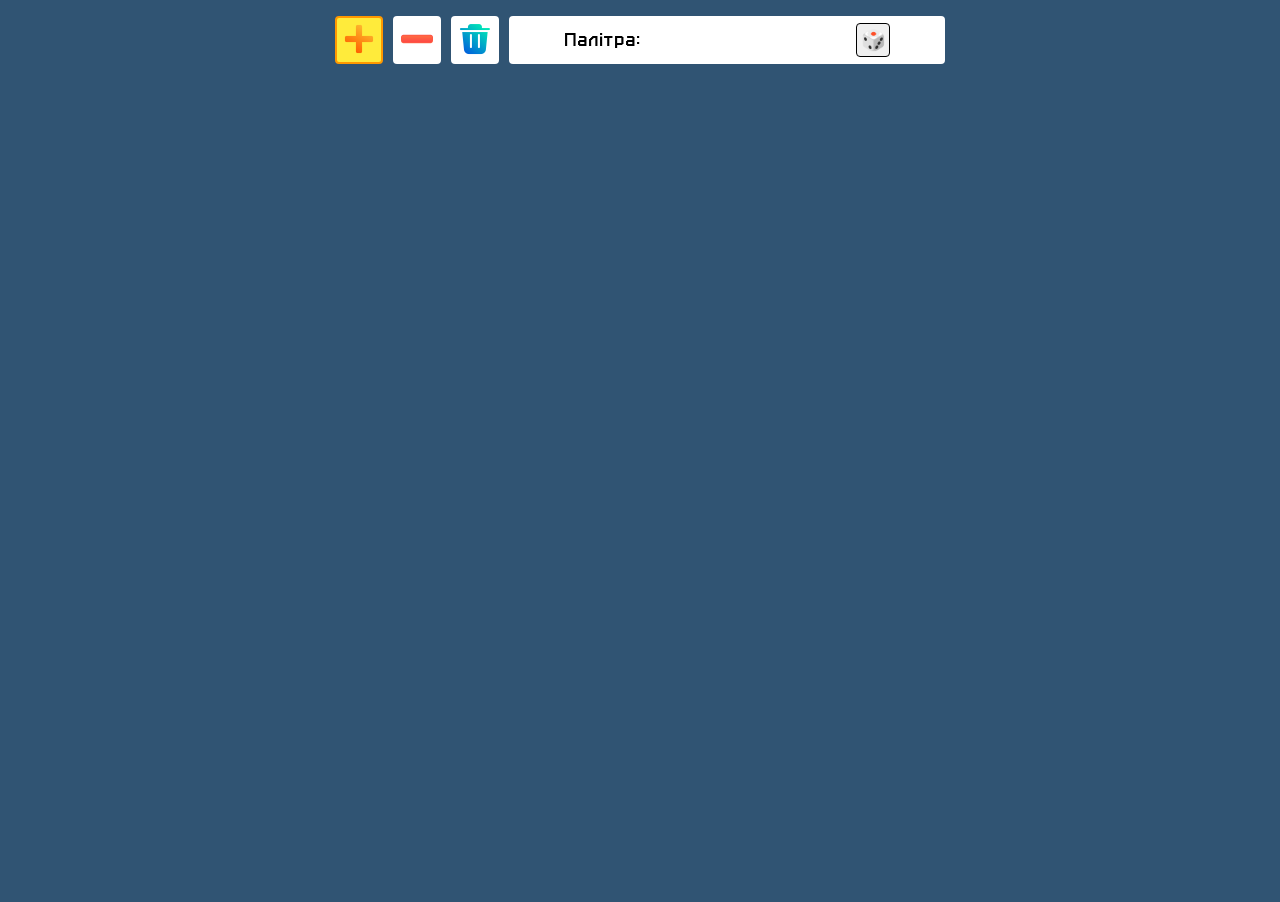
==== index.html @ fc11d91e "Update and rename modeling.html to index.html" ====
<!DOCTYPE html>
<html lang="en">
<head>
  <meta charset="UTF-8">
  <meta name="viewport" content="width=device-width, initial-scale=1.0">
  <title>Just Voxel!</title>
  <link rel="stylesheet" href="modeling.css">
  <link rel="icon" type="image/x-icon" href="static/favico.ico">
</head>
<body>
  <div id="controls">
    <button id="create-mode" class="tool-button active"><img src="static/plus.png" alt=""></button>
    <button id="delete-mode" class="tool-button"><img src="static/minus.png" alt=""></button>
    <button id="clear-cube"><img src="static/trash.png" alt=""></button>
    <div id="palette">
      <span>Палітра:</span>
      <div id="color-options"></div>
      <div id="random-color" class="color-option random">🎲</div>
    </div>
  </div>
  <div id="scene-container"></div>
  <script src="https://cdn.babylonjs.com/babylon.js"></script>
  <script src="3d.js"></script>
</body>
</html>
---- modeling.css ----
@font-face {
    font-family: 'Pixel';
    src: url('static/Pixel.ttf');
}

html, body {
    margin: 0;
    padding: 0;
    overflow: hidden;
    width: 100vw;
    height: 100vh;
    display: flex;
    justify-content: center;
    align-items: center;
    flex-direction: column;
    background-color: #305473;
}

#scene-container {
    width: 100vw;
    height: 100vh;
    border: 2px solid #305473;
    box-sizing: border-box;
}

#controls {
    position: absolute;
    top: 16px;
    display: flex;
    gap: 10px;
}

button {
    cursor: pointer;
    width: 48px;
    height: 48px;
    background-color: white;
    border-radius: 4px;
    border: none;
}

button img {
    width: 32px;
    height: 32px;
}

.tool-button.active {
    background-color: #ffeb3b; /* Жовтий колір для активної кнопки */
    border: 2px solid #ff9800; /* Помаранчева обводка */
}

#palette {
    display: flex;
    width: 34vw;
    font-size: 16pt;
    height: 48px;
    align-items: center;
    border-radius: 4px;
    background-color: white;
    flex-direction: row;
    justify-content: space-around;
    align-items: center;
    font-family: 'Pixel';
}

#color-options {
    display: flex;
    gap: 5px;
    align-items: center;
}

.color-option {
    width: 32px;
    height: 32px;
    cursor: pointer;
    border: 1px solid black;
    border-radius: 4px;
}

.color-option.selected {
    border: 4px solid #ff9800;
}

#random-color {
    display: flex;
    align-items: center;
    justify-content: center;
    font-size: 20px;
    cursor: pointer;
    width: 32px;
    height: 32px;
    border: 1px solid black;
    background-color: #f0f0f0;
  }
  
  #random-color.selected {
    border: 4px solid #ff9800;
  }
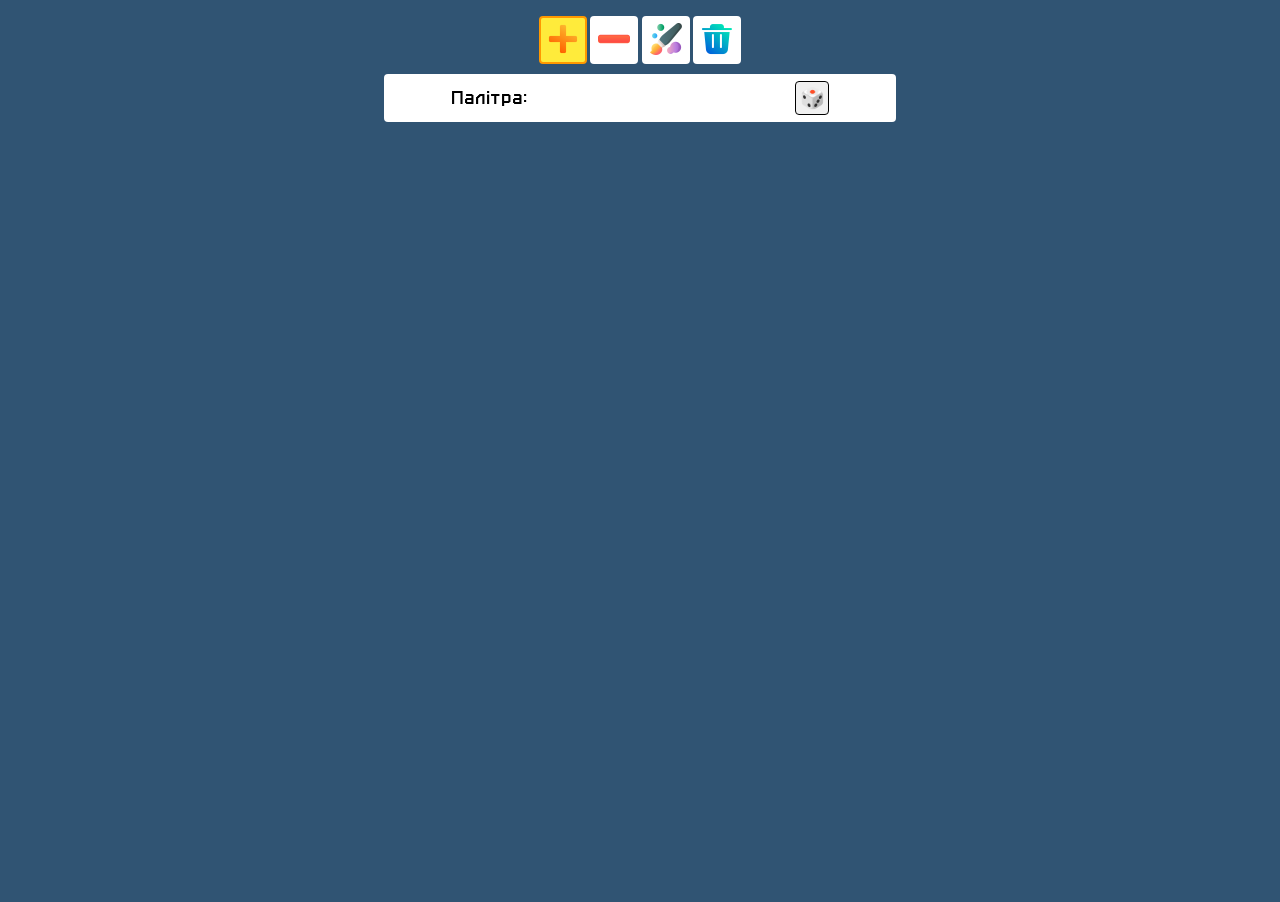
==== commit 12eabc74: "Rename modeling.html to index.html" ====
--- a/index.html
+++ b/index.html
@@ -1,25 +1,28 @@
-<!DOCTYPE html>
-<html lang="en">
-<head>
-  <meta charset="UTF-8">
-  <meta name="viewport" content="width=device-width, initial-scale=1.0">
-  <title>Just Voxel!</title>
-  <link rel="stylesheet" href="modeling.css">
-  <link rel="icon" type="image/x-icon" href="static/favico.ico">
-</head>
-<body>
-  <div id="controls">
-    <button id="create-mode" class="tool-button active"><img src="static/plus.png" alt=""></button>
-    <button id="delete-mode" class="tool-button"><img src="static/minus.png" alt=""></button>
-    <button id="clear-cube"><img src="static/trash.png" alt=""></button>
-    <div id="palette">
-      <span>Палітра:</span>
-      <div id="color-options"></div>
-      <div id="random-color" class="color-option random">🎲</div>
-    </div>
-  </div>
-  <div id="scene-container"></div>
-  <script src="https://cdn.babylonjs.com/babylon.js"></script>
-  <script src="3d.js"></script>
-</body>
-</html>
+<!DOCTYPE html>
+<html lang="en">
+<head>
+  <meta charset="UTF-8">
+  <meta name="viewport" content="width=device-width, initial-scale=1.0">
+  <title>Just Voxel!</title>
+  <link rel="stylesheet" href="style.css">
+  <link rel="icon" type="image/x-icon" href="static/favico.ico">
+</head>
+<body>
+  <div id="controls">
+    <div class="btn_div">
+      <button id="create-mode" class="tool-button active"><img src="static/plus.png" alt=""></button>
+      <button id="delete-mode" class="tool-button"><img src="static/minus.png" alt=""></button>
+      <button id="paint-mode" class="tool-button"><img src="static/paint.png" alt=""></button>
+      <button id="clear-cube"><img src="static/trash.png" alt=""></button>
+    </div>
+    <div id="palette">
+      <span>Палітра:</span>
+      <div id="color-options"></div>
+      <div id="random-color" class="color-option random">🎲</div>
+    </div>
+  </div>
+  <div id="scene-container"></div>
+  <script src="https://cdn.babylonjs.com/babylon.js"></script>
+  <script src="script.js"></script>
+</body>
+</html>
--- a/style.css
+++ b/style.css
@@ -0,0 +1,107 @@
+@font-face {
+    font-family: 'Pixel';
+    src: url('static/Pixel.ttf');
+}
+
+html, body {
+    margin: 0;
+    padding: 0;
+    overflow: hidden;
+    width: 100vw;
+    height: 100vh;
+    display: flex;
+    justify-content: center;
+    align-items: center;
+    flex-direction: column;
+    background-color: #305473;
+}
+
+#scene-container {
+    width: 100vw;
+    height: 100vh;
+    border: 2px solid #305473;
+    box-sizing: border-box;
+}
+
+#controls {
+    position: absolute;
+    top: 16px;
+    display: flex;
+    flex-direction: column;
+    align-items: center;
+    gap: 10px;
+}
+
+button {
+    cursor: pointer;
+    width: 48px;
+    height: 48px;
+    background-color: white;
+    border-radius: 4px;
+    border: none;
+}
+
+button img {
+    width: 32px;
+    height: 32px;
+}
+
+.tool-button.active {
+    background-color: #ffeb3b;
+    border: 2px solid #ff9800; 
+}
+
+#palette {
+    display: flex;
+    width: 40vw;
+    font-size: 16pt;
+    height: 48px;
+    align-items: center;
+    border-radius: 4px;
+    background-color: white;
+    flex-direction: row;
+    justify-content: space-around;
+    align-items: center;
+    font-family: 'Pixel';
+}
+
+#color-options {
+    display: flex;
+    gap: 5px;
+    align-items: center;
+}
+
+.color-option {
+    width: 32px;
+    height: 32px;
+    cursor: pointer;
+    border: 1px solid black;
+    border-radius: 4px;
+}
+
+.color-option.selected {
+    border: 4px solid #ff9800;
+}
+
+#random-color {
+    display: flex;
+    align-items: center;
+    justify-content: center;
+    font-size: 20px;
+    cursor: pointer;
+    width: 32px;
+    height: 32px;
+    border: 1px solid black;
+    background-color: #f0f0f0;
+  }
+  
+  #random-color.selected {
+    border: 4px solid #ff9800;
+  }
+  
+  .btn_div {
+    display: flex;
+    width: 16vw;
+    align-items: center;
+    justify-content: space-around;
+  }
